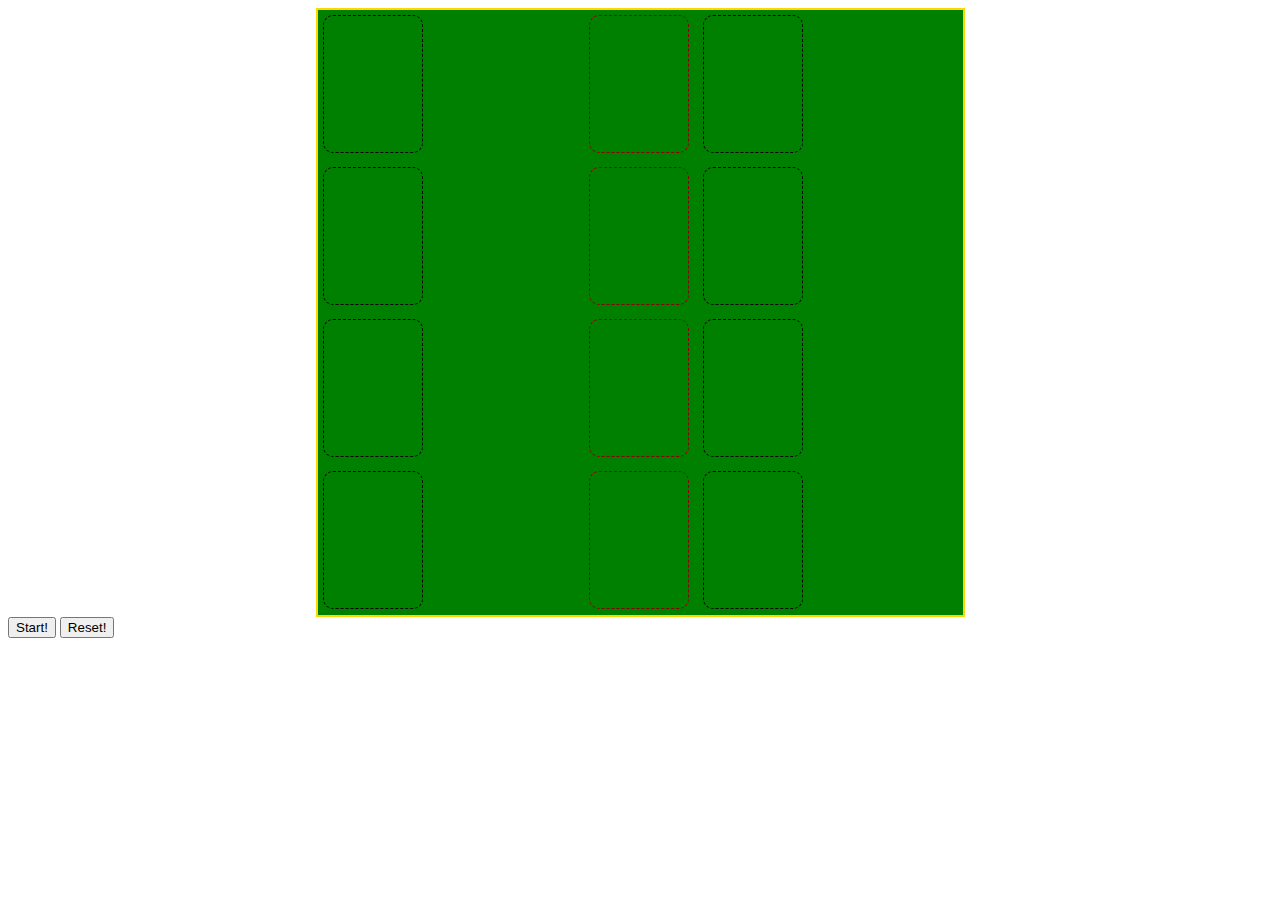
==== beleaguered_castle/index.html @ e8f85511 "added beleaguered castle. Broke Klondike icon links." ====
<!DOCTYPE html>
<html>
<head>
	<title>Beleaguered Castle Solitaire</title>
	<link rel="stylesheet" type="text/css" href="style.css">
	<script type="text/javascript" src="script.js"></script>
</head>
<body>
	<section id="table">
		<div class="tableau" id="t1" ondrop="drop_handler(event);" ondragover="dragover_handler(event);"></div>
		<div class="space"></div>
		<div class="foundation" id="f1" ondrop="drop_handler(event);" ondragover="dragover_handler(event);"></div>
		<div class="tableau" id="t2" ondrop="drop_handler(event);" ondragover="dragover_handler(event);"></div>
		<div class="space"></div>
		<div class="tableau" id="t3" ondrop="drop_handler(event);" ondragover="dragover_handler(event);"></div>
		<div class="space"></div>
		<div class="foundation" id="f2" ondrop="drop_handler(event);" ondragover="dragover_handler(event);"></div>
		<div class="tableau" id="t4" ondrop="drop_handler(event);" ondragover="dragover_handler(event);"></div>
		<div class="space"></div>
		<div class="tableau" id="t5" ondrop="drop_handler(event);" ondragover="dragover_handler(event);"></div>
		<div class="space"></div>
		<div class="foundation" id="f3" ondrop="drop_handler(event);" ondragover="dragover_handler(event);"></div>
		<div class="tableau" id="t6" ondrop="drop_handler(event);" ondragover="dragover_handler(event);"></div>
		<div class="space"></div>
		<div class="tableau" id="t7" ondrop="drop_handler(event);" ondragover="dragover_handler(event);"></div>
		<div class="space"></div>
		<div class="foundation" id="f4" ondrop="drop_handler(event);" ondragover="dragover_handler(event);"></div>
		<div class="tableau" id="t8" ondrop="drop_handler(event);" ondragover="dragover_handler(event);"></div>
		<div class="space"></div>
	</section>
	<button id="start" onclick="start()">Start!</button>
	<button id="reset" onclick="reset()">Reset!</button>
</body>
</html>
---- beleaguered_castle/style.css ----
#table {
	display: block;
	height: 605px;
	width: 645px;
	background-color: green;
	border: 2px solid gold;
	margin: 0 auto;
}

.tableau {
	display: inline-block;
	position: relative;
	margin: 5px;
	height: 136px;
	width: 98px;
	border: 1px dashed black;
	border-radius: 10px;
}

.foundation {
	display: inline-block;
	position: relative;
	margin: 5px;
	height: 136px;
	max-height: 136px;
	width: 98px;
	max-width: 98px;
	border: 1px dashed darkred;
	border-radius: 10px;
}

.space {
	display: inline-block;
	height: 136px;
	width: 148px;
}

.card {
	height: 100%;
	width: 100%;
	border: 1px solid black;
	background-color: ivory;
	border-radius: 10px;
}

.id {
	position: absolute;
	font-size: 1em;
	left: .5em;
	top: .5em;
	
}

.icon {
	position: absolute;
	margin: 0 auto;
	top: 40%;
	left: 35%;
	height: 20%;
	width: auto;
}

.id2 {
	position: absolute;
	font-size: 1em;
	right: .5em;
	bottom: .5em;
}
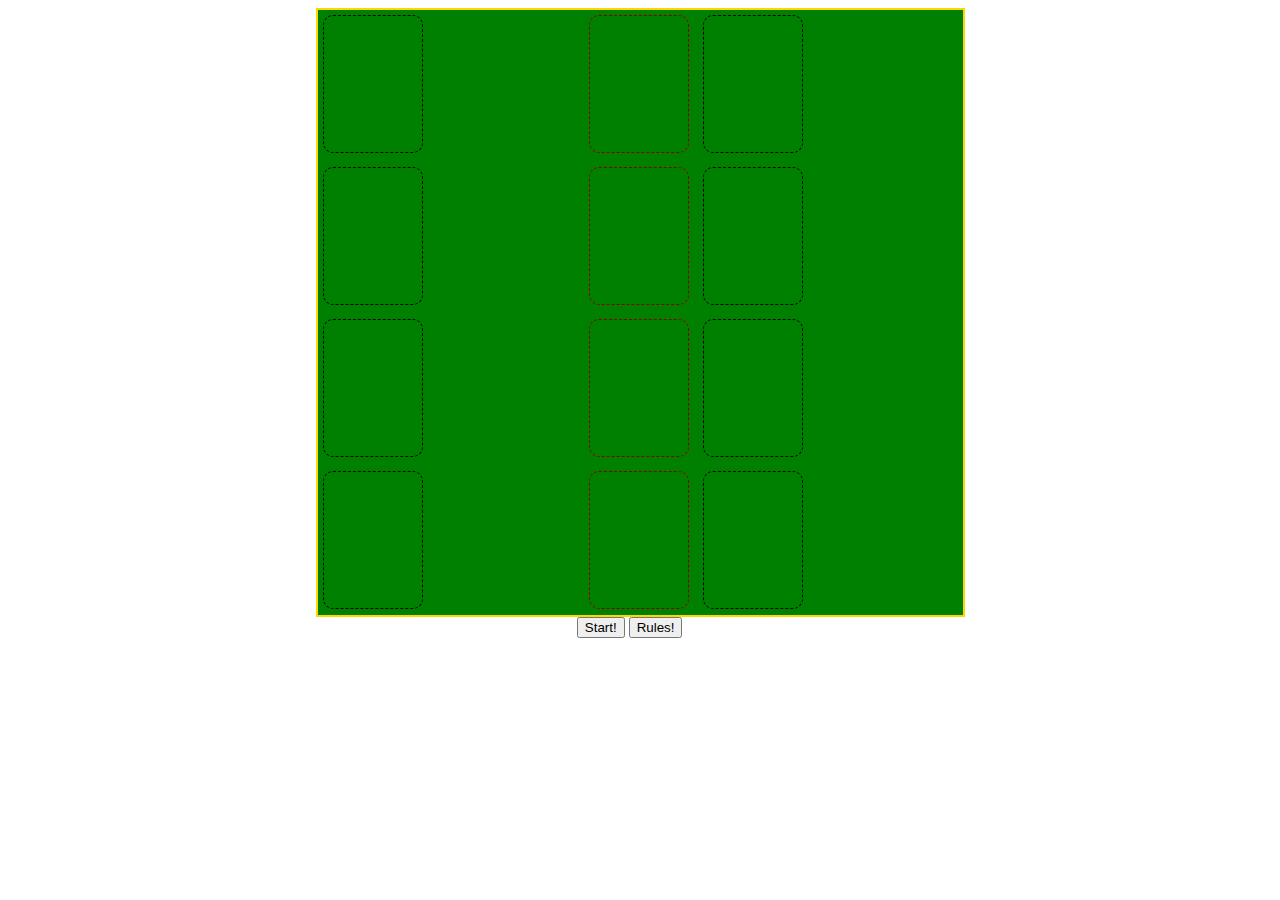
==== commit 40478497: "replaced beleaguered_castle with a more up to date version" ====
--- a/beleaguered_castle/index.html
+++ b/beleaguered_castle/index.html
@@ -4,6 +4,7 @@
 	<title>Beleaguered Castle Solitaire</title>
 	<link rel="stylesheet" type="text/css" href="style.css">
 	<script type="text/javascript" src="script.js"></script>
+	<meta name="viewport" content="width=device-width, initial-scale=1">
 </head>
 <body>
 	<section id="table">
@@ -29,6 +30,19 @@
 		<div class="space"></div>
 	</section>
 	<button id="start" onclick="start()">Start!</button>
-	<button id="reset" onclick="reset()">Reset!</button>
+	<button id="rules" onclick="show()">Rules!</button>
+
+	<div id="mask">
+		<div id="modal">
+			<h1>Welcome to Beleaguered Castle!</h1>
+			<h2>About</h2>
+			<p>Technically, solitaire is an entire genre of single player games. The most common form of card solitaire is Klondike. Beleaguered Castle is solitaire, but it's not Klondike.</p>
+			<img src="../docs/layout.jpg">
+			<h2>Rules</h2>
+			<p>The rules for Beleaguered Castle are relatively simple. The Aces start play alone on the four <em>foundations</em> in the center of the play area. The remaining cards are dealt out face up in stacks of six to the eight <em>tableaus</em>. The goal is to build up each suit from the Ace to the King on the four <em>foundations</em>. Only a card that is of the same suit and that is next in sequence may be played on a foundation. Cards may also be moved from the top of any <em>tableau</em> onto another <em>tableau</em> if the moving card is one down in sequence from the card it is being moved onto, regardless of suit.</p>
+			<button onclick="hide()">Close Window</button>
+		</div>
+	</div>
+
 </body>
 </html>--- a/beleaguered_castle/style.css
+++ b/beleaguered_castle/style.css
@@ -35,12 +35,21 @@
 	width: 148px;
 }
 
+#start, #rules {
+	position: relative;
+	left: 45%;
+}
+
 .card {
 	height: 100%;
 	width: 100%;
 	border: 1px solid black;
 	background-color: ivory;
 	border-radius: 10px;
+}
+
+.card:hover {
+	z-index: 1;
 }
 
 .id {
@@ -65,4 +74,47 @@
 	font-size: 1em;
 	right: .5em;
 	bottom: .5em;
+}
+
+#mask {
+	display: none;
+	position: fixed;
+	top: 0px;
+	left: 0px;
+	height: 100%;
+	width: 100%;
+	background-color: rgba(220,220,220,.8);
+	z-index: 1;
+}
+
+#modal {
+	position: relative;
+	height: 80%;
+	width: 60%;
+	top: 6%;
+	left: 20%;
+	background-color: rgba(37,37,123,.5);
+	text-align: center;
+	border: 2px solid purple;
+}
+
+#modal img {
+	height: 20%;
+	width: auto;
+}
+
+#modal img:hover{
+	position: absolute;
+	bottom: 15vw;
+	right: 14vw;
+	height: auto;
+	width: auto;
+}
+
+h2 {
+	margin: .25em;
+}
+
+p {
+	margin: .25em;
 }